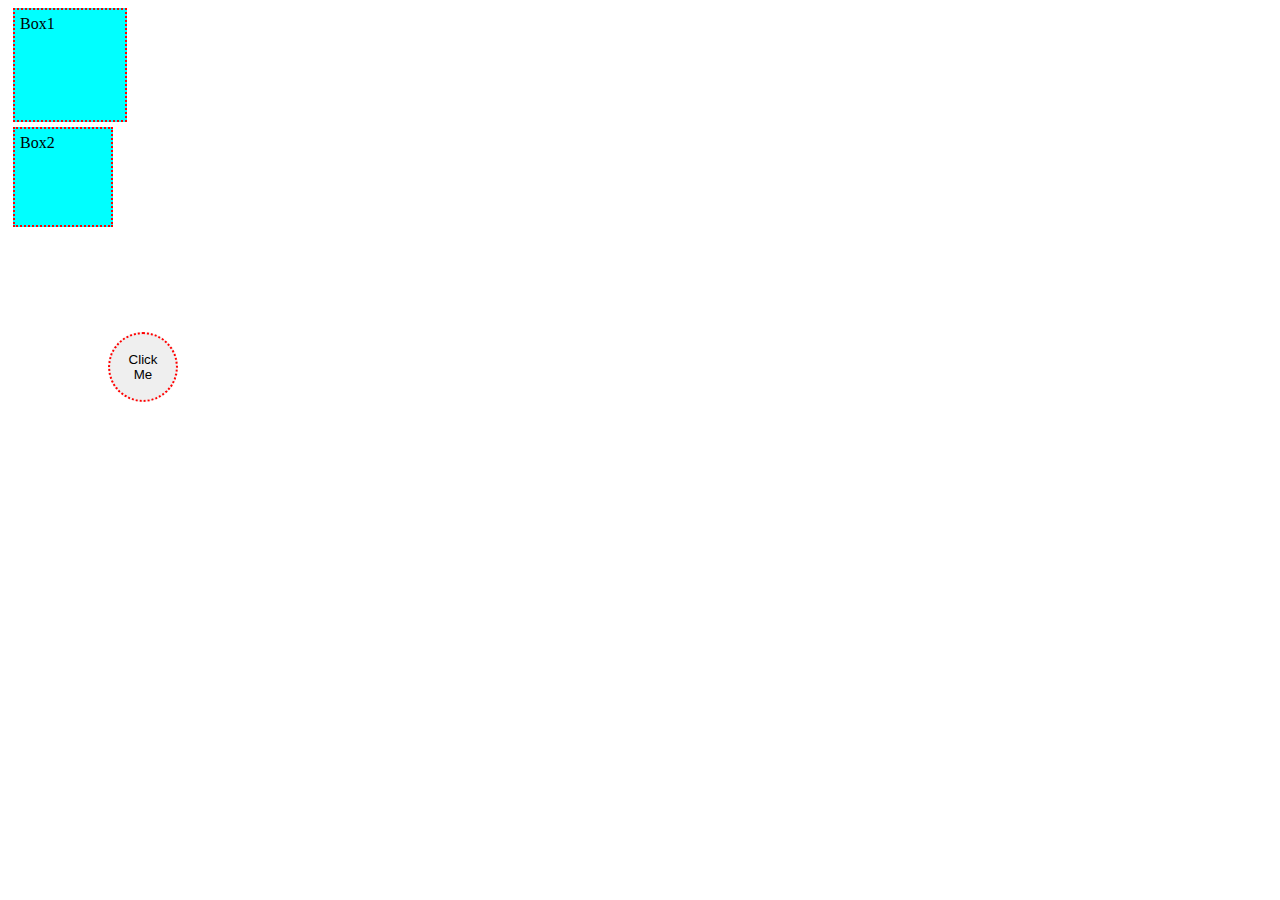
==== Practise_set_4/index.html @ 43fcd2f8 "practise-set-2" ====
<!DOCTYPE html>
<html lang="en">
<head>
    <meta charset="UTF-8">
    <meta name="viewport" content="width=device-width, initial-scale=1.0">
    <title>Practise Set 4</title>

    <style>
        .box {
            height: 100px;
            width: 100px;
            padding: 5px;
            margin: 5px;
            border: 2px dotted red;
            background-color: aqua;
        }

        #first_button {
            height: 70px;
            width: 70px;
            padding: 10px 15px;
            margin: 100px;
            border: 2px dotted red;
            border-radius: 36px;
        }
    </style>
</head>
<body>
    <div class="box" style="box-sizing: content-box;">Box1</div>
    <div class="box" style="box-sizing: border-box;">Box2</div>

    <button id="first_button">Click Me</button>
</body>
</html>
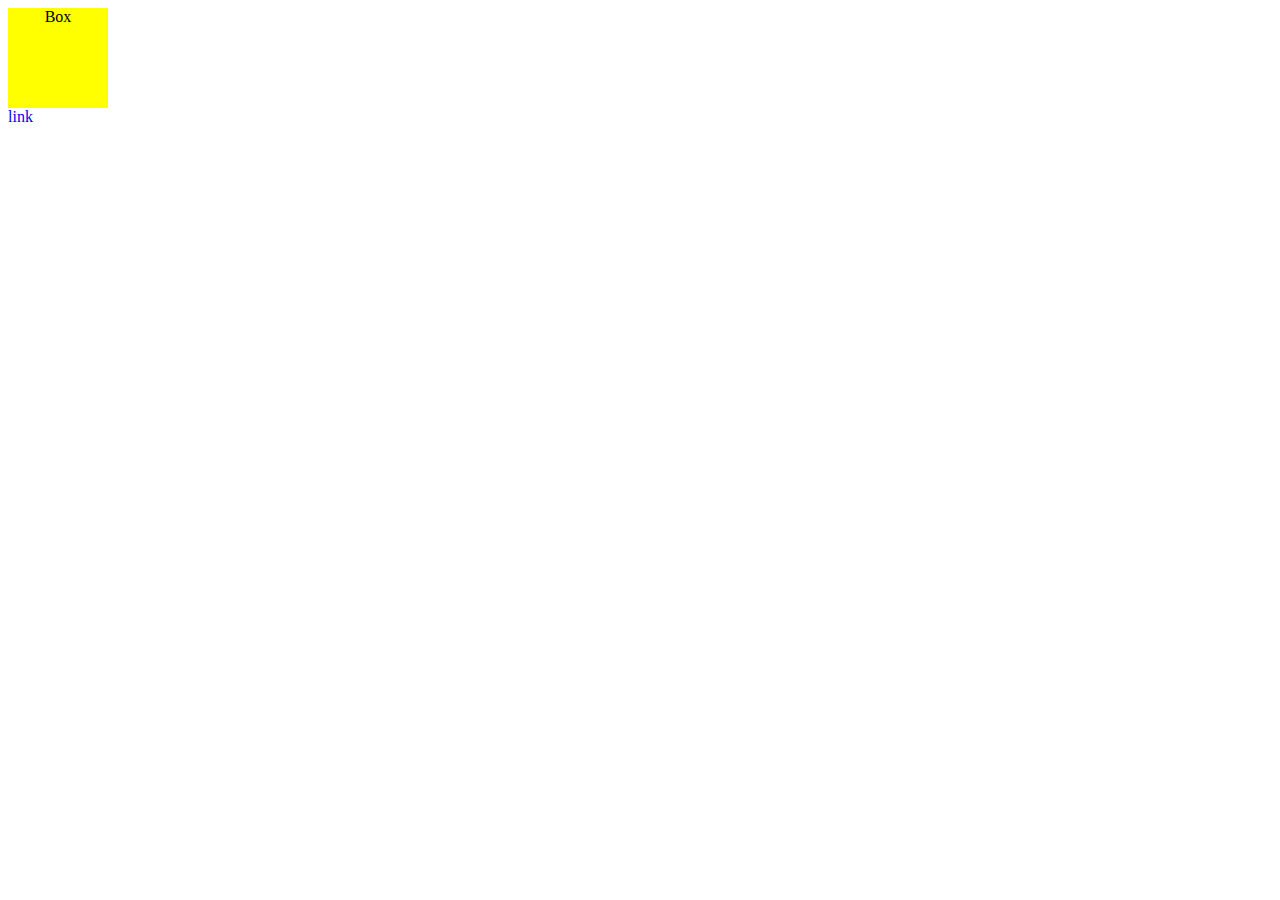
==== commit 9b8329ef: "." ====
--- a/Practise_set_4/index.html
+++ b/Practise_set_4/index.html
@@ -3,32 +3,20 @@
 <head>
     <meta charset="UTF-8">
     <meta name="viewport" content="width=device-width, initial-scale=1.0">
-    <title>Practise Set 4</title>
+    <title>Text Align</title>
 
     <style>
-        .box {
+        #box1 {
             height: 100px;
             width: 100px;
-            padding: 5px;
-            margin: 5px;
-            border: 2px dotted red;
-            background-color: aqua;
-        }
-
-        #first_button {
-            height: 70px;
-            width: 70px;
-            padding: 10px 15px;
-            margin: 100px;
-            border: 2px dotted red;
-            border-radius: 36px;
+            background-color: yellow;
+            text-align: center;
         }
     </style>
+
 </head>
 <body>
-    <div class="box" style="box-sizing: content-box;">Box1</div>
-    <div class="box" style="box-sizing: border-box;">Box2</div>
-
-    <button id="first_button">Click Me</button>
+    <div id="box1">Box</div>
+    <a href="#" style="text-decoration: none;">link</a>
 </body>
 </html>